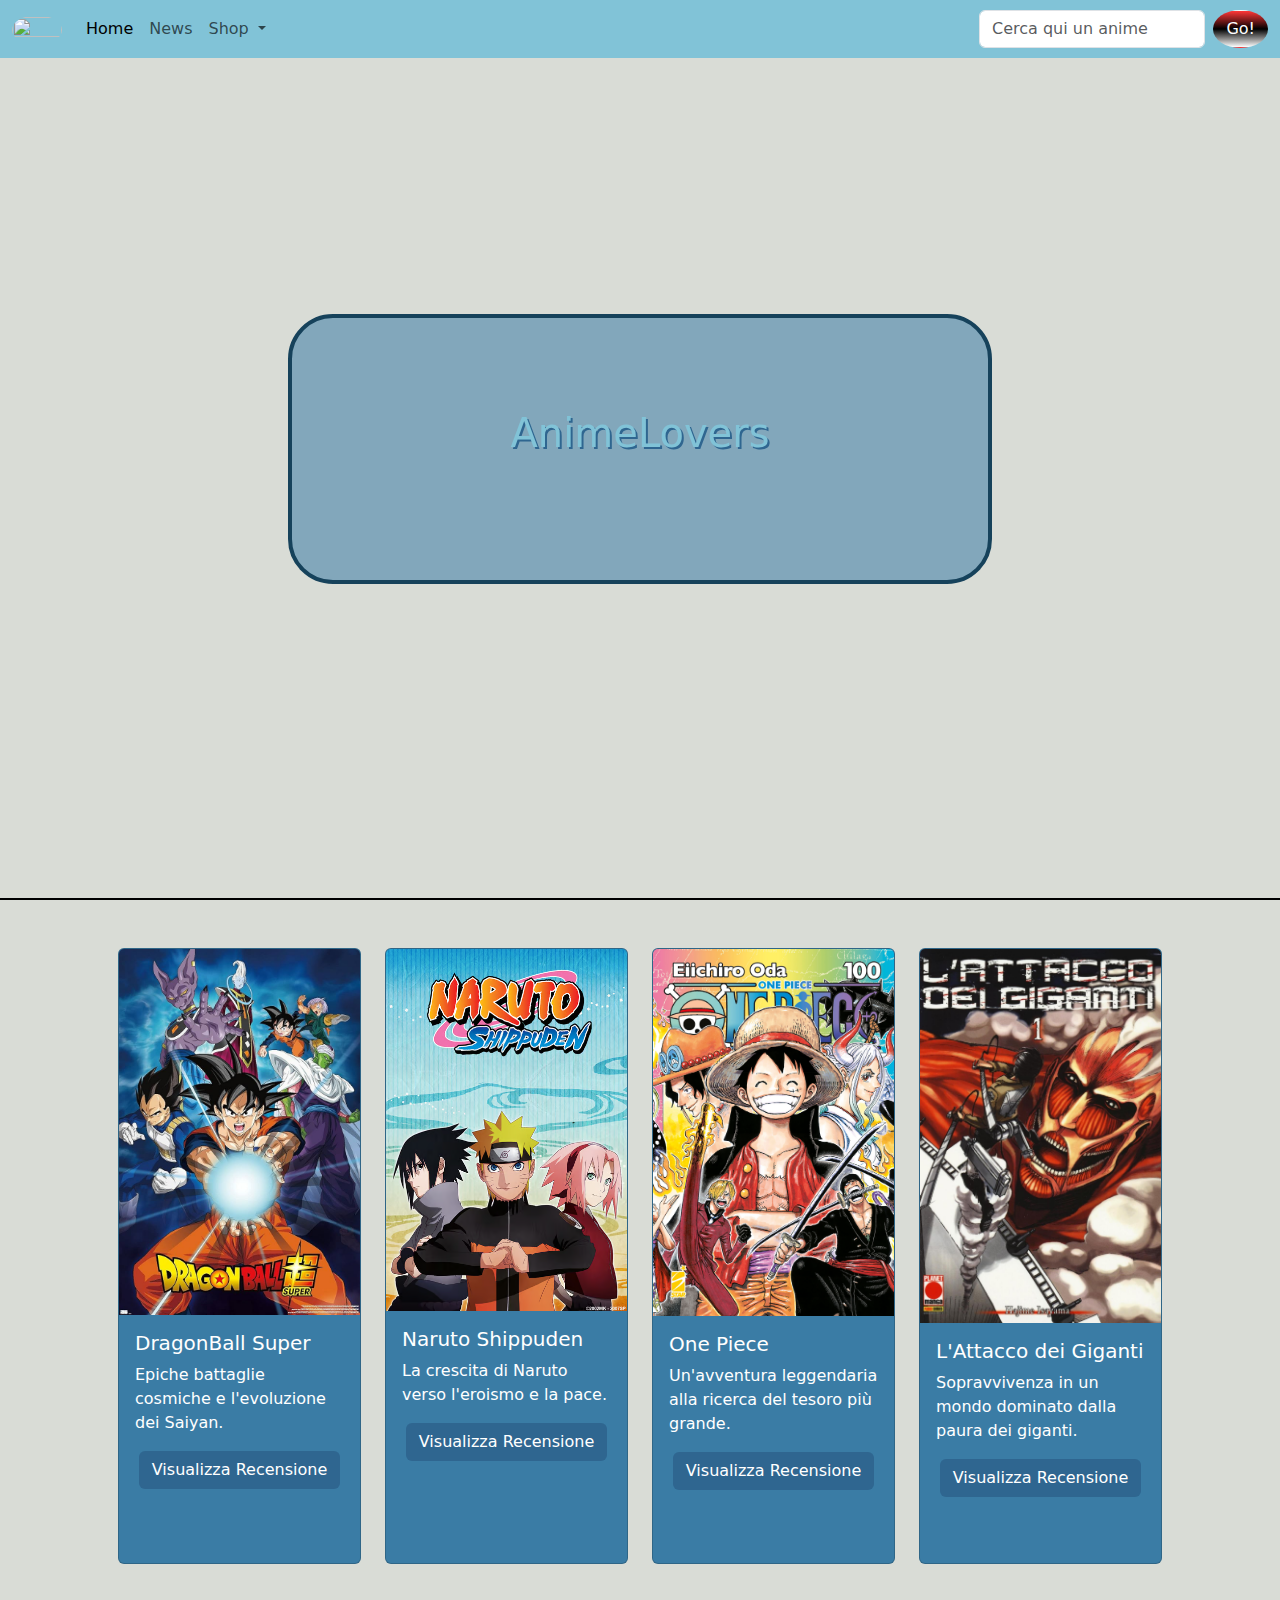
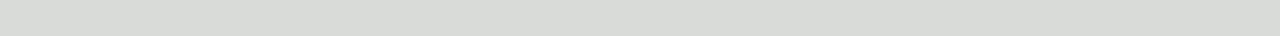
==== index.html @ 41c1de87 "prerelease" ====
<!doctype html>
<html lang="en">
  <head>
    <meta charset="utf-8">
    <meta name="viewport" content="width=device-width, initial-scale=1">
    <title>Header AnimeLovers</title>
    
    <link rel="stylesheet" href="https://cdn.jsdelivr.net/npm/bootstrap-icons@1.11.3/font/bootstrap-icons.min.css">
    <link href="https://cdn.jsdelivr.net/npm/bootstrap@5.3.3/dist/css/bootstrap.min.css" rel="stylesheet" integrity="sha384-QWTKZyjpPEjISv5WaRU9OFeRpok6YctnYmDr5pNlyT2bRjXh0JMhjY6hW+ALEwIH" crossorigin="anonymous">
    <link rel="preconnect" href="https://fonts.googleapis.com">
<link rel="preconnect" href="https://fonts.gstatic.com" crossorigin>
<link href="https://fonts.googleapis.com/css2?family=Ubuntu+Mono:ital,wght@0,400;0,700;1,400;1,700&display=swap" rel="stylesheet">
    <link rel="stylesheet" href="style.css">
  </head>
  <body>

    <nav class="navbar navbar-expand-lg fixed-top bg-skyBlue">
        <div class="container-fluid">
          <a class="navbar-brand" href="#"><img class="logoNav" src="https://i.postimg.cc/RFRGfBvP/FVLyB1I.png" alt=""></a>
          <button class="navbar-toggler" type="button" data-bs-toggle="collapse" data-bs-target="#navbarSupportedContent" aria-controls="navbarSupportedContent" aria-expanded="false" aria-label="Toggle navigation">
            <span>
                <div class="trigger">
                    <svg class="bars" viewBox="0 0 100 100" onclick="this.classList.toggle('active')">
                      <path class="line top" d="m 30,33 h 40 c 13.100415,0 14.380204,31.80258 6.899646,33.421777 -24.612039,5.327373 9.016154,-52.337577 -12.75751,-30.563913 l -28.284272,28.284272"></path>
                      <path class="line middle" d="m 70,50 c 0,0 -32.213436,0 -40,0 -7.786564,0 -6.428571,-4.640244 -6.428571,-8.571429 0,-5.895471 6.073743,-11.783399 12.286435,-5.570707 6.212692,6.212692 28.284272,28.284272 28.284272,28.284272"></path>
                      <path class="line bottom" d="m 69.575405,67.073826 h -40 c -13.100415,0 -14.380204,-31.80258 -6.899646,-33.421777 24.612039,-5.327373 -9.016154,52.337577 12.75751,30.563913 l 28.284272,-28.284272"></path>
                    </svg>
                  </div>
            </span>
          </button>
          <div class="collapse navbar-collapse" id="navbarSupportedContent">
            <ul class="navbar-nav me-auto mb-2 mb-lg-0">
              <li class="nav-item">
                <a class="nav-link active" aria-current="page" href="#">Home</a>
              </li>
              <li class="nav-item">
                <a class="nav-link" href="#">News</a>
              </li>
              <li class="nav-item dropdown">
                <a class="nav-link dropdown-toggle" href="#" role="button" data-bs-toggle="dropdown" aria-expanded="false">
                  Shop
                </a>
                <ul class="dropdown-menu">
                  <li><a class="dropdown-item" href="#">FunkoPop</a></li>
                  <li><a class="dropdown-item" href="#">Action Ficture</a></li>
                  <li><hr class="dropdown-divider"></li>
                  <li><a class="dropdown-item" href="#">Manga</a></li>
                </ul>
              </li>
            </ul>
            <form class="d-flex" role="search">
              <input class="form-control mx-2" type="search" placeholder="Cerca qui un anime" aria-label="Search">
              <button class="btn btnCustom" type="submit">Go!</button>
            </form>
          </div>
        </div>
      </nav>

    <header>
        <div class="container-fluid vh-100 p-0 m-0 g-0 customContainer">
            <div class="row d-flex justify-content-center align-items-center h-100 customHeader p-0 m-0 g-0">
                <div class="col-6 titolocard d-flex justify-content-center align-items-center text-center p-0 m-0 g-0 flex-column">
                    <h1>AnimeLovers</h1>
                    <div><img class="imagineworld" src="https://img.animeworld.so/general/Light-AW.gif" alt=""></div>
                </div>
            </div>
        </div>
    </header>

    <div class="container p-5">
        <div class="row">
            <!-- Card 1 -->
            <div class="col-12 col-sm-6 col-md-4 col-lg-3 mb-4">
                <div class="card h-100">
                    <img src="./fotoanime/dragonball.jpg" class="card-img-top img-fluid" alt="DragonBall Super">
                    <div class="card-body">
                        <h5 class="card-title">DragonBall Super</h5>
                        <p class="card-text">Epiche battaglie cosmiche e l'evoluzione dei Saiyan.</p>
                        <button type="button" class="btn btn-custom" data-toggle="modal" data-target="#reviewModal1">
                            Visualizza Recensione
                        </button>
                    </div>
                </div>
            </div>
    
            <!-- Modale Dragon Ball Super -->
            <div class="modal fade" id="reviewModal1" tabindex="-1" aria-labelledby="reviewModalLabel1" aria-hidden="true">
                <div class="modal-dialog">
                    <div class="modal-content">
                        <div class="modal-header">
                            <h5 class="modal-title" id="reviewModalLabel1">Recensione DragonBall Super</h5>
                            <button type="button" class="close" data-dismiss="modal" aria-label="Close">
                                <span aria-hidden="true">&times;</span>
                            </button>
                        </div>
                        <div class="modal-body">
                            Dragon Ball Super è un'esplosione di pura adrenalina, che riprende il mito di Goku e lo spinge oltre i confini del possibile.
                        </div>
                        <div class="modal-footer">
                            <button type="button" class="btn btn-secondary" data-dismiss="modal">Chiudi</button>
                        </div>
                    </div>
                </div>
            </div>
    
            <!-- Card 2 -->
            <div class="col-12 col-sm-6 col-md-4 col-lg-3 mb-4">
                <div class="card h-100">
                    <img src="./fotoanime/naruto.jpg" class="card-img-top img-fluid" alt="Naruto Shippuden">
                    <div class="card-body">
                        <h5 class="card-title">Naruto Shippuden</h5>
                        <p class="card-text">La crescita di Naruto verso l'eroismo e la pace.</p>
                        <button type="button" class="btn btn-custom" data-toggle="modal" data-target="#reviewModal2">
                            Visualizza Recensione
                        </button>
                    </div>
                </div>
            </div>
    
            <!-- Modale Naruto Shippuden -->
            <div class="modal fade" id="reviewModal2" tabindex="-1" aria-labelledby="reviewModalLabel2" aria-hidden="true">
                <div class="modal-dialog">
                    <div class="modal-content">
                        <div class="modal-header">
                            <h5 class="modal-title" id="reviewModalLabel2">Recensione Naruto Shippuden</h5>
                            <button type="button" class="close" data-dismiss="modal" aria-label="Close">
                                <span aria-hidden="true">&times;</span>
                            </button>
                        </div>
                        <div class="modal-body">
                            In Naruto Shippuden, seguiamo la crescita di Naruto, dal giovane ninja sognatore all'eroe che porta la pace nel mondo shinobi.
                        </div>
                        <div class="modal-footer">
                            <button type="button" class="btn btn-secondary" data-dismiss="modal">Chiudi</button>
                        </div>
                    </div>
                </div>
            </div>
    
            <!-- Card 3 -->
            <div class="col-12 col-sm-6 col-md-4 col-lg-3 mb-4">
                <div class="card h-100">
                    <img src="./fotoanime/onepiece-ne-100-1200px.jpg" class="card-img-top img-fluid" alt="One Piece">
                    <div class="card-body">
                        <h5 class="card-title">One Piece</h5>
                        <p class="card-text">Un'avventura leggendaria alla ricerca del tesoro più grande.</p>
                        <button type="button" class="btn btn-custom" data-toggle="modal" data-target="#reviewModal3">
                            Visualizza Recensione
                        </button>
                    </div>
                </div>
            </div>
    
            <!-- Modale One Piece -->
            <div class="modal fade" id="reviewModal3" tabindex="-1" aria-labelledby="reviewModalLabel3" aria-hidden="true">
                <div class="modal-dialog">
                    <div class="modal-content">
                        <div class="modal-header">
                            <h5 class="modal-title" id="reviewModalLabel3">Recensione One Piece</h5>
                            <button type="button" class="close" data-dismiss="modal" aria-label="Close">
                                <span aria-hidden="true">&times;</span>
                            </button>
                        </div>
                        <div class="modal-body">
                            One Piece racconta la leggendaria avventura di Monkey D. Luffy e la sua ciurma alla ricerca del tesoro più grande del mondo.
                        </div>
                        <div class="modal-footer">
                            <button type="button" class="btn btn-secondary" data-dismiss="modal">Chiudi</button>
                        </div>
                    </div>
                </div>
            </div>
    
            <!-- Card 4 -->
            <div class="col-12 col-sm-6 col-md-4 col-lg-3 mb-4">
                <div class="card h-100">
                    <img src="./fotoanime/L'attacco_dei_giganti_copertina.jpeg" class="card-img-top img-fluid" alt="L'Attacco dei Giganti">
                    <div class="card-body">
                        <h5 class="card-title">L'Attacco dei Giganti</h5>
                        <p class="card-text">Sopravvivenza in un mondo dominato dalla paura dei giganti.</p>
                        <button type="button" class="btn btn-custom" data-toggle="modal" data-target="#reviewModal4">
                            Visualizza Recensione
                        </button>
                    </div>
                </div>
            </div>
    
            <!-- Modale L'Attacco dei Giganti -->
            <div class="modal fade" id="reviewModal4" tabindex="-1" aria-labelledby="reviewModalLabel4" aria-hidden="true">
                <div class="modal-dialog">
                    <div class="modal-content">
                        <div class="modal-header">
                            <h5 class="modal-title" id="reviewModalLabel4">Recensione L'Attacco dei Giganti</h5>
                            <button type="button" class="close" data-dismiss="modal" aria-label="Close">
                                <span aria-hidden="true">&times;</span>
                            </button>
                        </div>
                        <div class="modal-body">
                            L'Attacco dei Giganti è un anime oscuro e avvincente che esplora il terrore e la sopravvivenza in un mondo dominato da creature giganti.
                        </div>
                        <div class="modal-footer">
                            <button type="button" class="btn btn-secondary" data-dismiss="modal">Chiudi</button>
                        </div>
                    </div>
                </div>
            </div>
        </div>
    </div>
    
    
<script src="https://code.jquery.com/jquery-3.5.1.slim.min.js"></script>
<script src="https://cdn.jsdelivr.net/npm/@popperjs/core@2.9.3/dist/umd/popper.min.js"></script>
<script src="https://stackpath.bootstrapcdn.com/bootstrap/4.5.2/js/bootstrap.min.js"></script>  
</body>
</html>
---- style.css ----
.card {
    background-color: #3A7CA5; 
    color: white;
    height: 110vh;
    margin-bottom: 50px;
  }
  .card-img-top {
    /* height: 250px; */
    object-fit: cover;
    
  }
  .btn-custom {
    background-color: #2F6690; /* Colore del bottone */
    color: white;
    display: block;
    margin: 0 auto; 
  }
  .btn-custom:hover {
    background-color: #25516d; /* Colore al passaggio del mouse */
  }.bg-skyBlue{
    background-color: #81c3d7;
}

.logoNav{
    height: 50%;
    width: 50px;
    border-radius: 50%;
}

.navbar-toggler{
    color: transparent;
}

.trigger {
    position: fixed;
    z-index: 2;
    right: -3;
    top: 2;
    transform: translateX(-50%) translateY(-50%);
}

.bars {
    width: 80px;
    cursor: pointer;
}
.bars .line {
    fill: none;
    stroke: #fff;
    stroke-width: 4;
    stroke-linecap: square;
    transition: stroke-dasharray 400ms,  stroke-dashoffset 400ms;
}
.bars .line.top {
    stroke-dasharray: 40 172;
}
.bars .line.middle {
    stroke-dasharray: 40 111;
}
.bars .line.bottom {
    stroke-dasharray: 40 172;
}
.bars.active .top {
    stroke-dashoffset: -132px;
}
.bars.active .middle {
    stroke-dashoffset: -71px;
}
.bars.active .bottom {
    stroke-dashoffset: -132px;
}

.btnCustom{
    background: rgb(255,55,55);
    background: linear-gradient(180deg, rgba(255,55,55,1) 0%, rgba(0,0,0,1) 50%, rgba(255,255,255,1) 100%);
    color: white;
    /* height: 60px; */
    width: 55px;
    border-radius: 50%;
}
:root:{
--main: #D9DCD6;
--sec: #81C3D7;
--acc: #16425B;
}


body{
    background-color: #D9DCD6;
}

.customContainer{
border-bottom: 2px solid black;}

.customHeader{
background-image: url(https://movieplayer.net-cdn.it/t/images/2024/04/27/shaman-king-flowers-recensione-anime-sequel-netflix_cropped_0_20_1600_920_jpeg_1600x900_crop_q85.jpg);
background-size: cover;

}

.titolocard{
    height: 30%;
    width: 55%;
    border: 4px solid #16425B;
    border-radius: 45px;
    background-color: #3a7ca58c;
    color: #81C3D7;
    text-shadow: 2px 2px #2F6690;
    backdrop-filter: blur(3px);
}

.imagineworld{
    width: 50%;
}

.ubuntu-mono-regular {
    font-family: "Ubuntu Mono", monospace;
    font-weight: 400;
    font-style: normal;
  }
  
  .ubuntu-mono-bold {
    font-family: "Ubuntu Mono", monospace;
    font-weight: 700;
    font-style: normal;
  }
  
  .ubuntu-mono-regular-italic {
    font-family: "Ubuntu Mono", monospace;
    font-weight: 400;
    font-style: italic;
  }
  
  .ubuntu-mono-bold-italic {
    font-family: "Ubuntu Mono", monospace;
    font-weight: 700;
    font-style: italic;
  }
  

  @media only screen (max-widht: 320px) {
    media{
        width: 80vw;
        height: 50vh;
    }

    
  .card {
    height: 120vh;
    margin-bottom: 50px;
    padding-bottom: 50px;
  }
    
  }
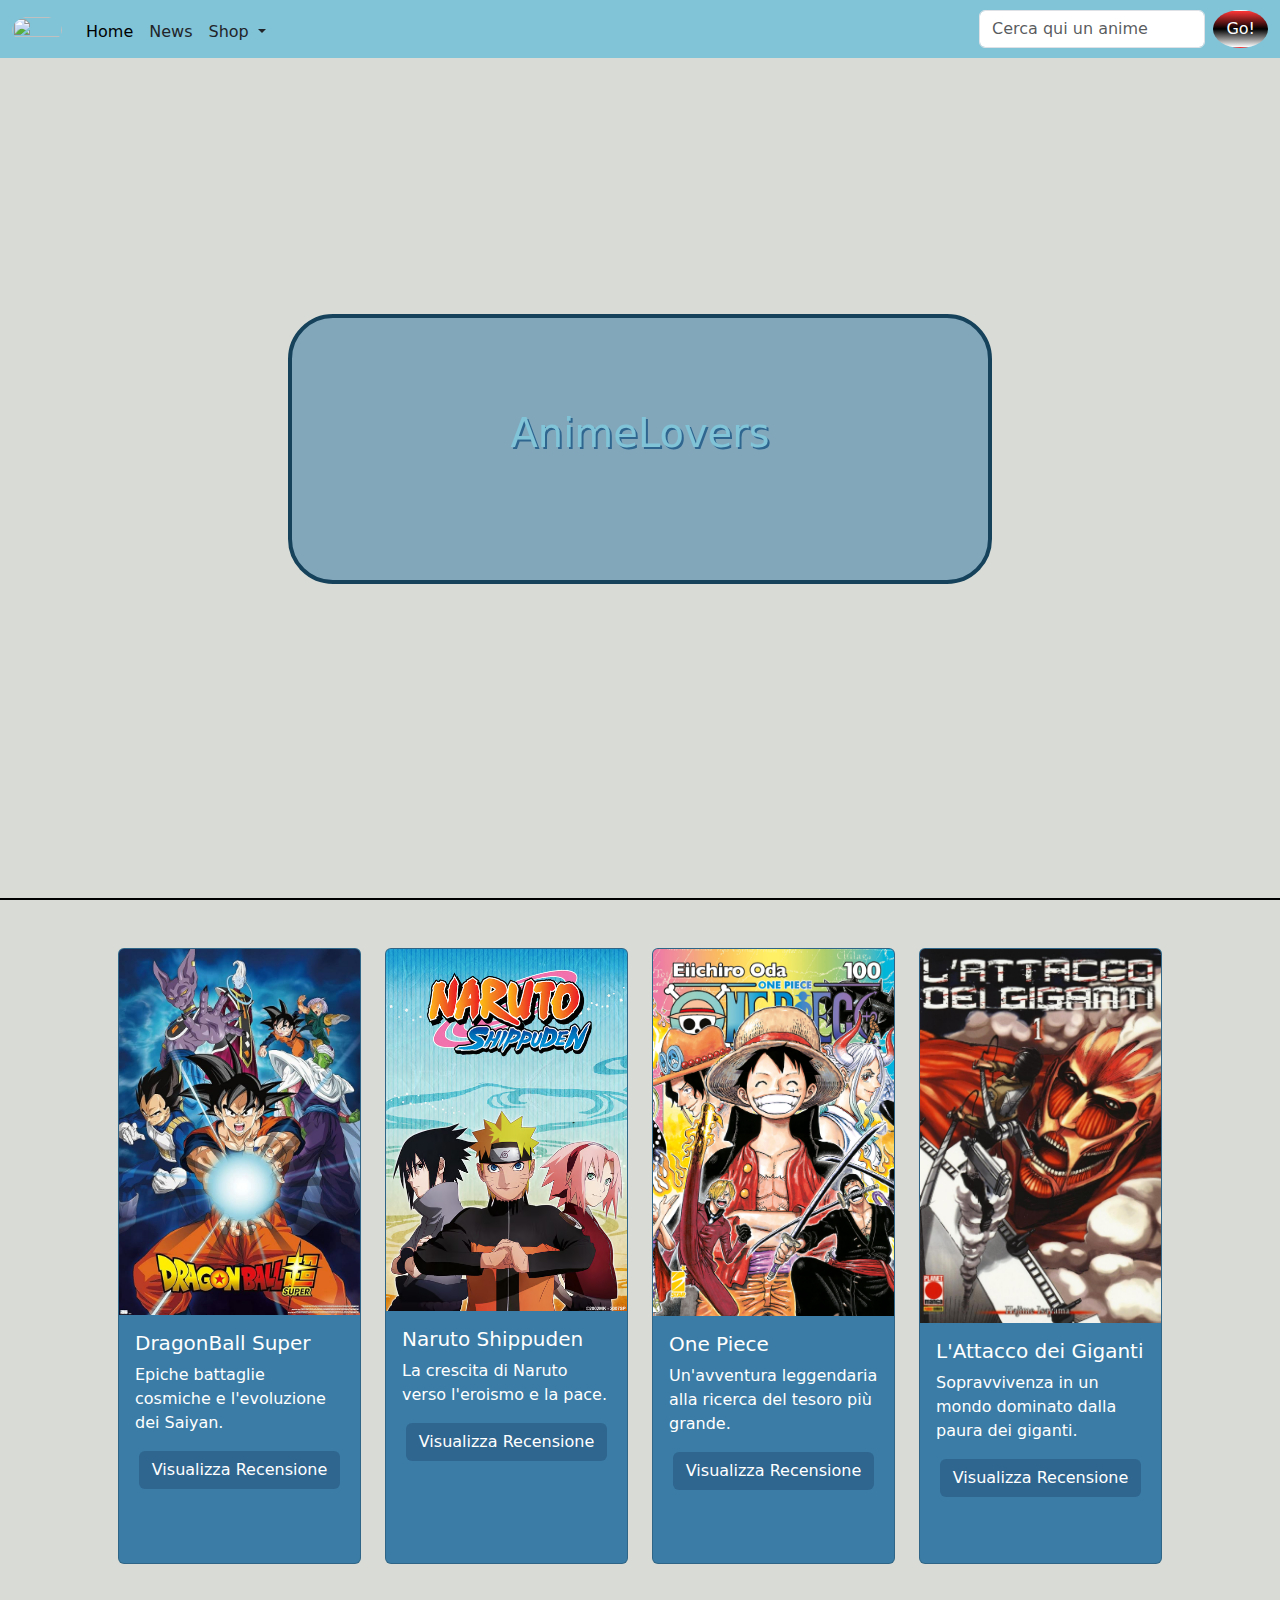
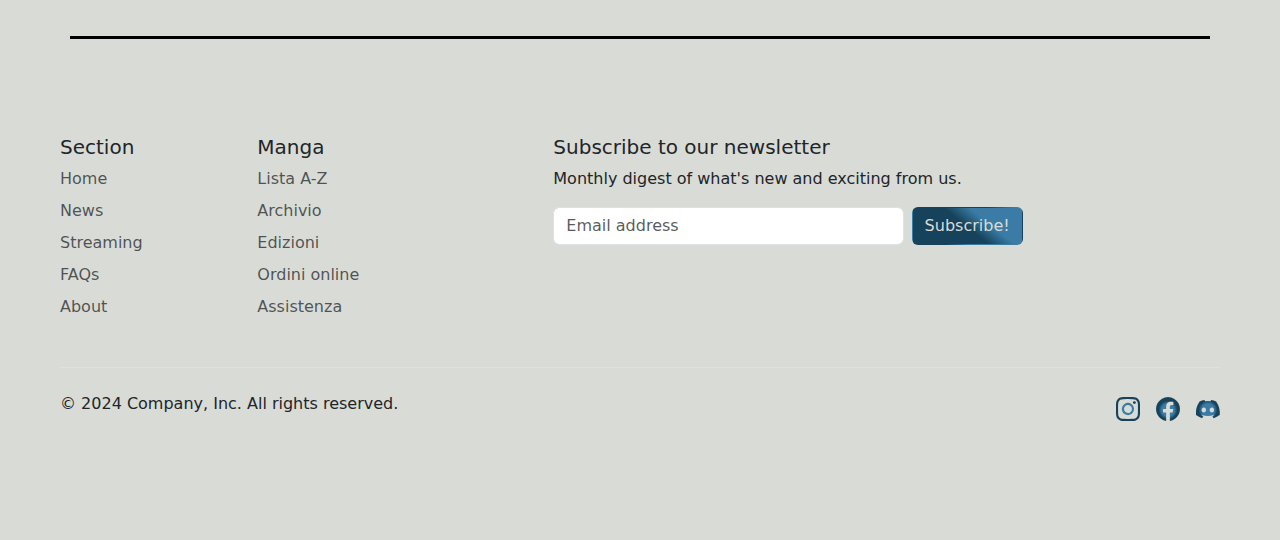
==== commit 59563281: "release 1.0" ====
--- a/index.html
+++ b/index.html
@@ -31,20 +31,19 @@
           <div class="collapse navbar-collapse" id="navbarSupportedContent">
             <ul class="navbar-nav me-auto mb-2 mb-lg-0">
               <li class="nav-item">
-                <a class="nav-link active" aria-current="page" href="#">Home</a>
+                <a class="nav-link active navEffect underline" aria-current="page" href="#">Home</a>
               </li>
               <li class="nav-item">
-                <a class="nav-link" href="#">News</a>
+                <a class="nav-link navEffect underline" href="#">News</a>
               </li>
               <li class="nav-item dropdown">
-                <a class="nav-link dropdown-toggle" href="#" role="button" data-bs-toggle="dropdown" aria-expanded="false">
+                <a class="nav-link dropdown-toggle navEffect underline" href="#" role="button" data-bs-toggle="dropdown" aria-expanded="false">
                   Shop
                 </a>
                 <ul class="dropdown-menu">
-                  <li><a class="dropdown-item" href="#">FunkoPop</a></li>
-                  <li><a class="dropdown-item" href="#">Action Ficture</a></li>
-                  <li><hr class="dropdown-divider"></li>
-                  <li><a class="dropdown-item" href="#">Manga</a></li>
+                  <li><a class="dropdown-item navEffect underline" href="#">FunkoPop</a></li>
+                  <li><a class="dropdown-item navEffect underline" href="#">Action Ficture</a></li>
+                  <li><a class="dropdown-item navEffect underline" href="#">Manga</a></li>
                 </ul>
               </li>
             </ul>
@@ -67,7 +66,7 @@
         </div>
     </header>
 
-    <div class="container p-5">
+    <div class="container p-5 customCard">
         <div class="row">
             <!-- Card 1 -->
             <div class="col-12 col-sm-6 col-md-4 col-lg-3 mb-4">
@@ -206,10 +205,60 @@
             </div>
         </div>
     </div>
-    
-    
+   <!-- footer -->
+   <div class="container-fluid mt-5">
+    <footer class="p-5">
+        <div class="row">
+            <div class="col-6 col-md-2 mb-3">
+                <h5>Section</h5>
+                <ul class="nav flex-column">
+                    <li class="nav-item mb-2"><a href="#" class="nav-link p-0 text-body-secondary">Home</a></li>
+                    <li class="nav-item mb-2"><a href="#" class="nav-link p-0 text-body-secondary">News</a></li>
+                    <li class="nav-item mb-2"><a href="#" class="nav-link p-0 text-body-secondary">Streaming</a></li>
+                    <li class="nav-item mb-2"><a href="#" class="nav-link p-0 text-body-secondary">FAQs</a></li>
+                    <li class="nav-item mb-2"><a href="#" class="nav-link p-0 text-body-secondary">About</a></li>
+                </ul>
+            </div>
+
+            <div class="col-6 col-md-2 mb-3">
+                <h5>Manga</h5>
+                <ul class="nav flex-column">
+                    <li class="nav-item mb-2"><a href="#" class="nav-link p-0 text-body-secondary">Lista A-Z</a></li>
+                    <li class="nav-item mb-2"><a href="#" class="nav-link p-0 text-body-secondary">Archivio</a></li>
+                    <li class="nav-item mb-2"><a href="#" class="nav-link p-0 text-body-secondary">Edizioni</a></li>
+                    <li class="nav-item mb-2"><a href="#" class="nav-link p-0 text-body-secondary">Ordini online</a></li>
+                    <li class="nav-item mb-2"><a href="#" class="nav-link p-0 text-body-secondary">Assistenza</a></li>
+                </ul>
+            </div>
+
+        
+
+            <div class="col-md-5 offset-md-1 mb-3">
+                <form>
+                    <h5>Subscribe to our newsletter</h5>
+                    <p>Monthly digest of what's new and exciting from us.</p>
+                    <div class="d-flex flex-column flex-sm-row w-100 gap-2">
+                        <label for="newsletter1" class="visually-hidden">Email address</label>
+                        <input id="newsletter1" type="text" class="form-control" placeholder="Email address">
+                        <button class="btn btnCustom2" type="button">Subscribe!</button>
+                    </div>
+                </form>
+            </div>
+        </div>
+
+        <div class="d-flex flex-column flex-sm-row justify-content-between py-4 my-4 border-top">
+            <p>&copy; 2024 Company, Inc. All rights reserved.</p>
+            <ul class="list-unstyled d-flex">
+                <li class="ms-3"><a class="link-body-emphasis" href="#"><i class="bi fs-4 bi-instagram"></i></a></li>
+                <li class="ms-3"><a class="link-body-emphasis" href="#"><i class="bi fs-4 bi-facebook"></i></a></li>
+                <li class="ms-3"><a class="link-body-emphasis" href="#"><i class="bi fs-4 bi-discord"></i></a></li>
+            </ul>
+        </div>
+    </footer>
+</div>
+
+<script src="https://cdn.jsdelivr.net/npm/bootstrap@5.3.3/dist/js/bootstrap.bundle.min.js" integrity="sha384-YvpcrYf0tY3lHB60NNkmXc5s9fDVZLESaAA55NDzOxhy9GkcIdslK1eN7N6jIeHz" crossorigin="anonymous"></script>
 <script src="https://code.jquery.com/jquery-3.5.1.slim.min.js"></script>
 <script src="https://cdn.jsdelivr.net/npm/@popperjs/core@2.9.3/dist/umd/popper.min.js"></script>
-<script src="https://stackpath.bootstrapcdn.com/bootstrap/4.5.2/js/bootstrap.min.js"></script>  
 </body>
 </html>--- a/style.css
+++ b/style.css
@@ -78,6 +78,21 @@
     width: 55px;
     border-radius: 50%;
 }
+.bi{
+    background: -webkit-radial-gradient(circle, rgba(58,124,165,1) 34%, rgba(22,66,91,1) 51%);
+    -webkit-background-clip: text;
+    -webkit-text-fill-color: transparent;
+    font-weight: bolder;
+}
+
+
+.btnCustom2{
+    background: rgb(58,124,165);
+    background: linear-gradient(219deg, rgba(58,124,165,1) 34%, rgba(22,66,91,1) 51%);
+    color: #D9DCD6;
+}
+
+
 :root:{
 --main: #D9DCD6;
 --sec: #81C3D7;
@@ -111,6 +126,10 @@
 
 .imagineworld{
     width: 50%;
+}
+
+.customCard{
+    border-bottom: 3px solid black ;
 }
 
 .ubuntu-mono-regular {
@@ -151,4 +170,22 @@
     padding-bottom: 50px;
   }
     
-  }+  }
+
+.navEffect{
+    background: linear-gradient(219deg, rgba(58,124,165,1) 34%, rgba(22,66,91,1) 51%) no-repeat right bottom / 0 var(--bg-h);
+    transition: background-size 350ms;
+    --bg-h: 100%;
+    color: inherit;
+    line-height: 1;
+}
+
+.navEffect:where(:hover, :focus-visible){
+    background-size: 100% var(--bg-h);
+    background-position-x: left;
+}
+
+.underline {
+    padding-bottom: 2px;
+    --bg-h: 2px;
+}